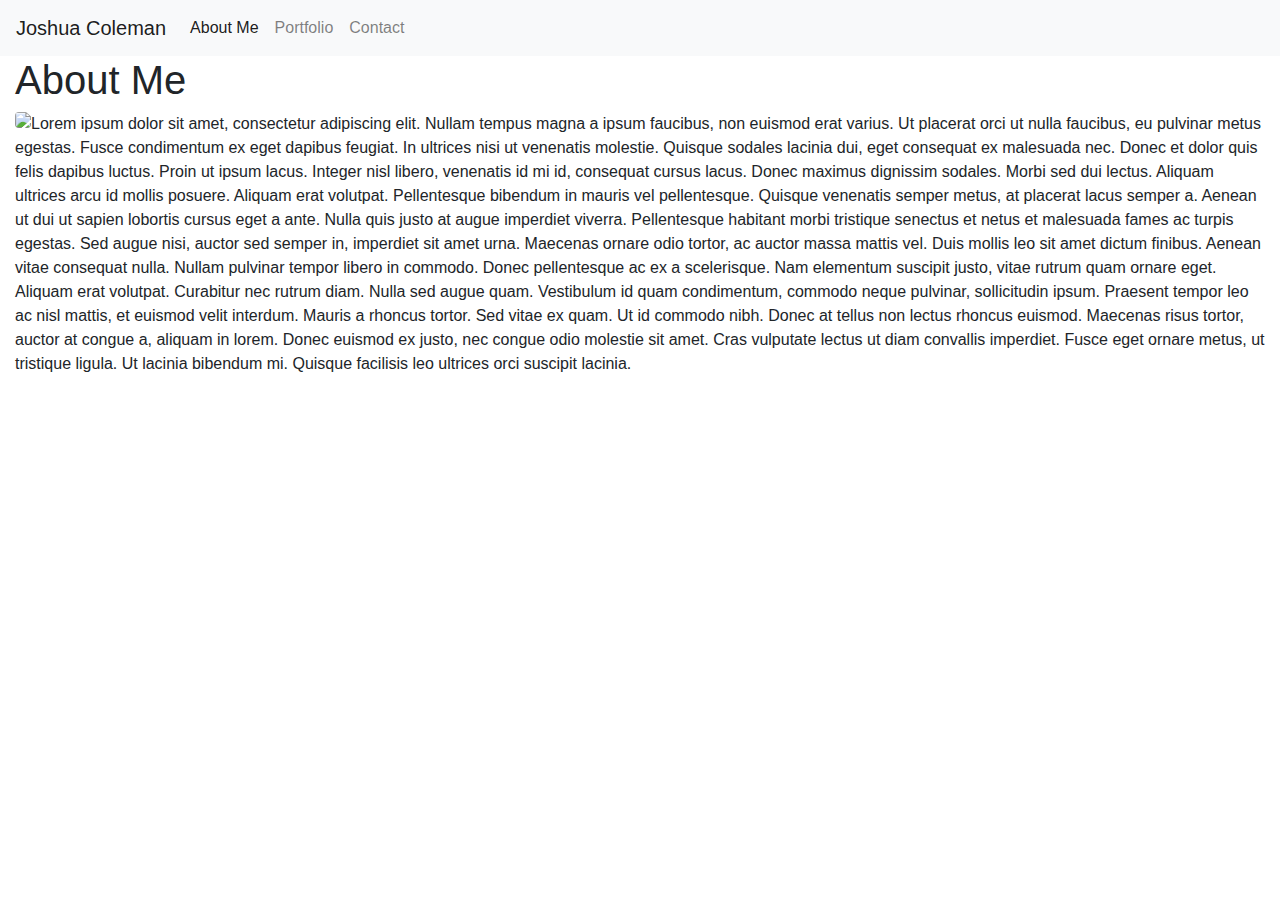
==== index.html @ 010f3aec "added nav to all pages, forms,placeholders for portfolio" ====
<!DOCTYPE html>
<html lang="en-us">
    <head>
        <title>Joshua Coleman</title>
        <meta charset="UTF-8">
        <link 
        rel="stylesheet"
        href="https://stackpath.bootstrapcdn.com/bootstrap/4.4.1/css/bootstrap.min.css"
        integrity="sha384-Vkoo8x4CGsO3+Hhxv8T/Q5PaXtkKtu6ug5TOeNV6gBiFeWPGFN9MuhOf23Q9Ifjh"
        crossorigin="anonymous">
    </head>
    <body>
        <nav class="navbar navbar-expand-lg navbar-light bg-light">
            <a class="navbar-brand" href="#">Joshua Coleman</a>
            <button class="navbar-toggler" type="button" data-toggle="collapse" data-target="#navbarNav" aria-controls="navbarNav" aria-expanded="false" aria-label="Toggle navigation">
              <span class="navbar-toggler-icon"></span>
            </button>
            <div class="collapse navbar-collapse" id="navbarNav">
              <ul class="navbar-nav">
                <li class="nav-item active">
                  <a class="nav-link" href="#"> About Me <span class="sr-only">(current)</span></a>
                </li>
                <li class="nav-item">
                  <a class="nav-link" link href="portfolio.html" >Portfolio</a>
                </li>
                <li class="nav-item">
                  <a class="nav-link" href="contact.html">Contact</a>
                </li>
              </ul>
            </div>
          </nav>
        <div class="container-fluid">
            <div class="row">
                <div class="col-md-12">
                <div class="page-header">
                    <h1>About Me</h1>
            </div>
            <div class="row">
             <div class="col-md-12">
                <div class="pull-left">
                    <img src="https://via.placeholder.com/300" class="img-fluid image-thumbnail rounded float-left">
                    <p>Lorem ipsum dolor sit amet, consectetur adipiscing elit. Nullam tempus magna a ipsum faucibus, non euismod erat varius. Ut placerat orci ut nulla faucibus, eu pulvinar metus egestas. Fusce condimentum ex eget dapibus feugiat. In ultrices nisi ut venenatis molestie. Quisque sodales lacinia dui, eget consequat ex malesuada nec. Donec et dolor quis felis dapibus luctus. Proin ut ipsum lacus. Integer nisl libero, venenatis id mi id, consequat cursus lacus. Donec maximus dignissim sodales. Morbi sed dui lectus. Aliquam ultrices arcu id mollis posuere. Aliquam erat volutpat. Pellentesque bibendum in mauris vel pellentesque. Quisque venenatis semper metus, at placerat lacus semper a. Aenean ut dui ut sapien lobortis cursus eget a ante. Nulla quis justo at augue imperdiet viverra.

                    Pellentesque habitant morbi tristique senectus et netus et malesuada fames ac turpis egestas. Sed augue nisi, auctor sed semper in, imperdiet sit amet urna. Maecenas ornare odio tortor, ac auctor massa mattis vel. Duis mollis leo sit amet dictum finibus. Aenean vitae consequat nulla. Nullam pulvinar tempor libero in commodo. Donec pellentesque ac ex a scelerisque. Nam elementum suscipit justo, vitae rutrum quam ornare eget. Aliquam erat volutpat. Curabitur nec rutrum diam. Nulla sed augue quam. Vestibulum id quam condimentum, commodo neque pulvinar, sollicitudin ipsum. Praesent tempor leo ac nisl mattis, et euismod velit interdum.
                    
                    Mauris a rhoncus tortor. Sed vitae ex quam. Ut id commodo nibh. Donec at tellus non lectus rhoncus euismod. Maecenas risus tortor, auctor at congue a, aliquam in lorem. Donec euismod ex justo, nec congue odio molestie sit amet. Cras vulputate lectus ut diam convallis imperdiet. Fusce eget ornare metus, ut tristique ligula. Ut lacinia bibendum mi. Quisque facilisis leo ultrices orci suscipit lacinia.</p>
                 </div>
                
            </div>
              
        </div>
    </body>

</html>
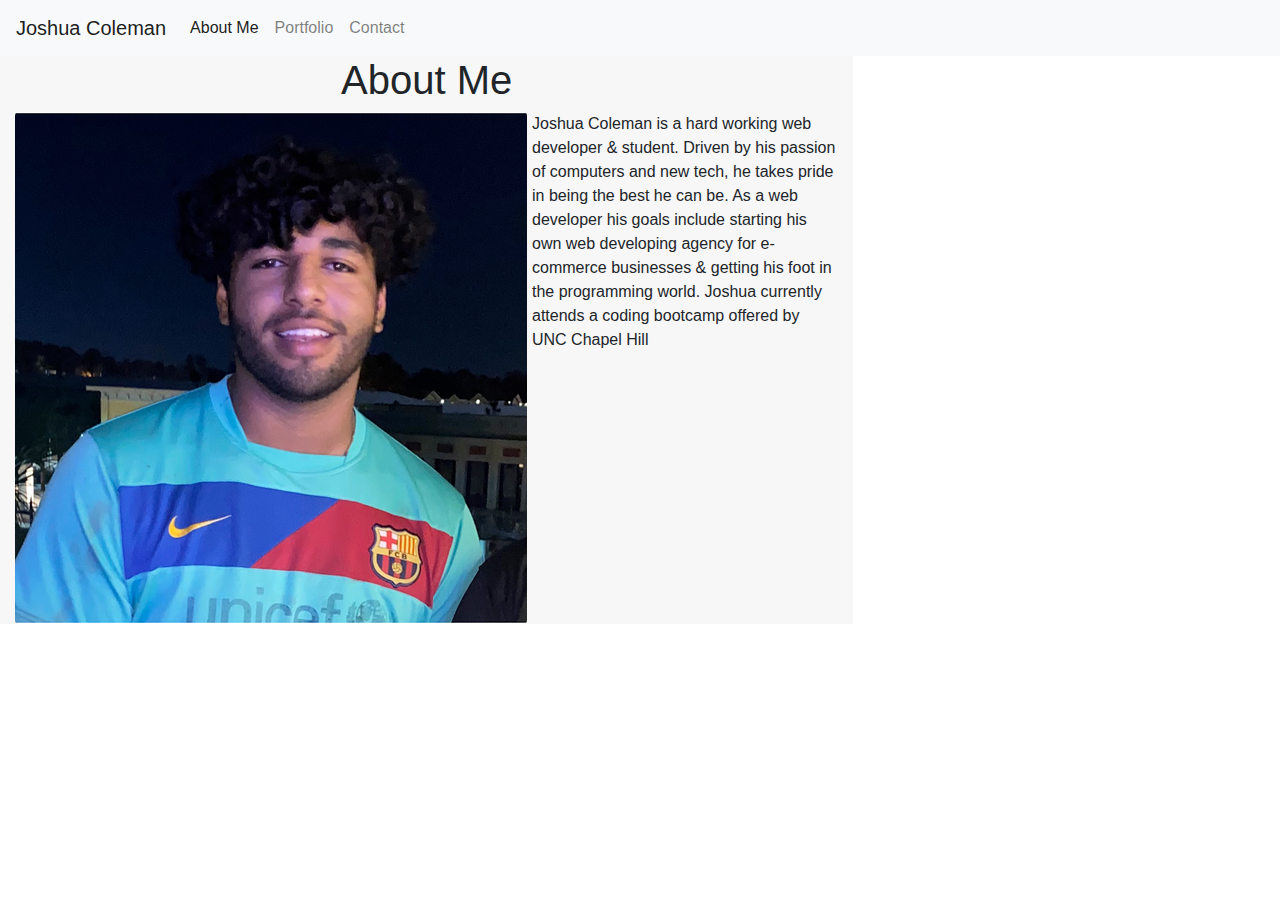
==== commit 370c6044: "added images" ====
--- a/index.html
+++ b/index.html
@@ -5,9 +5,17 @@
         <meta charset="UTF-8">
         <link 
         rel="stylesheet"
+        href="assets/css/reset.css"
+        type="text/css">
+        <link 
+        rel="stylesheet"
         href="https://stackpath.bootstrapcdn.com/bootstrap/4.4.1/css/bootstrap.min.css"
         integrity="sha384-Vkoo8x4CGsO3+Hhxv8T/Q5PaXtkKtu6ug5TOeNV6gBiFeWPGFN9MuhOf23Q9Ifjh"
         crossorigin="anonymous">
+        <link
+        rel="stylesheet"
+        href="assets/css/style.css"
+        type="text/css">
     </head>
     <body>
         <nav class="navbar navbar-expand-lg navbar-light bg-light">
@@ -29,26 +37,34 @@
               </ul>
             </div>
           </nav>
-        <div class="container-fluid">
+        <main>
+          <div class="container-fluid">
+        
             <div class="row">
-                <div class="col-md-12">
-                <div class="page-header">
-                    <h1>About Me</h1>
+              
+                <div class="col-md-8">
+                
+                    <h1 class="text-center">About Me</h1>
+                </div>
+              
+            
+
+            
+              <div class="col-md-8">
+                <div class="pull-left">
+                
+                    <img src="assets/images/headshot.png" class="img-fluid image-thumbnail rounded float-left" alt="Joshua Coleman">
+                    <p>Joshua Coleman is a hard working web developer & student. Driven by his passion of computers and new tech, he takes pride in being the best he can be. As a web developer his goals include starting his own web developing agency for e-commerce businesses & getting his foot in the programming world. Joshua currently attends a coding bootcamp offered by UNC Chapel Hill </p>
+                  </div>
+              </div>
             </div>
-            <div class="row">
-             <div class="col-md-12">
-                <div class="pull-left">
-                    <img src="https://via.placeholder.com/300" class="img-fluid image-thumbnail rounded float-left">
-                    <p>Lorem ipsum dolor sit amet, consectetur adipiscing elit. Nullam tempus magna a ipsum faucibus, non euismod erat varius. Ut placerat orci ut nulla faucibus, eu pulvinar metus egestas. Fusce condimentum ex eget dapibus feugiat. In ultrices nisi ut venenatis molestie. Quisque sodales lacinia dui, eget consequat ex malesuada nec. Donec et dolor quis felis dapibus luctus. Proin ut ipsum lacus. Integer nisl libero, venenatis id mi id, consequat cursus lacus. Donec maximus dignissim sodales. Morbi sed dui lectus. Aliquam ultrices arcu id mollis posuere. Aliquam erat volutpat. Pellentesque bibendum in mauris vel pellentesque. Quisque venenatis semper metus, at placerat lacus semper a. Aenean ut dui ut sapien lobortis cursus eget a ante. Nulla quis justo at augue imperdiet viverra.
-
-                    Pellentesque habitant morbi tristique senectus et netus et malesuada fames ac turpis egestas. Sed augue nisi, auctor sed semper in, imperdiet sit amet urna. Maecenas ornare odio tortor, ac auctor massa mattis vel. Duis mollis leo sit amet dictum finibus. Aenean vitae consequat nulla. Nullam pulvinar tempor libero in commodo. Donec pellentesque ac ex a scelerisque. Nam elementum suscipit justo, vitae rutrum quam ornare eget. Aliquam erat volutpat. Curabitur nec rutrum diam. Nulla sed augue quam. Vestibulum id quam condimentum, commodo neque pulvinar, sollicitudin ipsum. Praesent tempor leo ac nisl mattis, et euismod velit interdum.
-                    
-                    Mauris a rhoncus tortor. Sed vitae ex quam. Ut id commodo nibh. Donec at tellus non lectus rhoncus euismod. Maecenas risus tortor, auctor at congue a, aliquam in lorem. Donec euismod ex justo, nec congue odio molestie sit amet. Cras vulputate lectus ut diam convallis imperdiet. Fusce eget ornare metus, ut tristique ligula. Ut lacinia bibendum mi. Quisque facilisis leo ultrices orci suscipit lacinia.</p>
-                 </div>
-                
-            </div>
-              
-        </div>
+          </div>
+        </main>
+         
+    <script src="https://code.jquery.com/jquery-3.2.1.slim.min.js" integrity="sha384-KJ3o2DKtIkvYIK3UENzmM7KCkRr/rE9/Qpg6aAZGJwFDMVNA/GpGFF93hXpG5KkN" crossorigin="anonymous"></script>
+    <script src="https://cdnjs.cloudflare.com/ajax/libs/popper.js/1.12.9/umd/popper.min.js" integrity="sha384-ApNbgh9B+Y1QKtv3Rn7W3mgPxhU9K/ScQsAP7hUibX39j7fakFPskvXusvfa0b4Q" crossorigin="anonymous"></script>
+    <script src="https://maxcdn.bootstrapcdn.com/bootstrap/4.0.0/js/bootstrap.min.js" integrity="sha384-JZR6Spejh4U02d8jOt6vLEHfe/JQGiRRSQQxSfFWpi1MquVdAyjUar5+76PVCmYl" crossorigin="anonymous"></script>
+  
     </body>
 
 </html>--- a/assets/css/style.css
+++ b/assets/css/style.css
@@ -0,0 +1,20 @@
+body{
+    background-image:url(https://s3.envato.com/files/221712863/Preview_image.jpg);
+    background-position: center center;
+    background-repeat: no-repeat;
+    background-attachment: fixed;
+    background-size: cover;
+}
+.pull-left img{
+    margin-right: 5px;
+}
+.col-md-8{
+    background-color: rgb(247, 247, 247);
+   
+}
+p{
+    line-height:150%;
+}
+form{
+    background-color:  rgb(247, 247, 247);
+}
